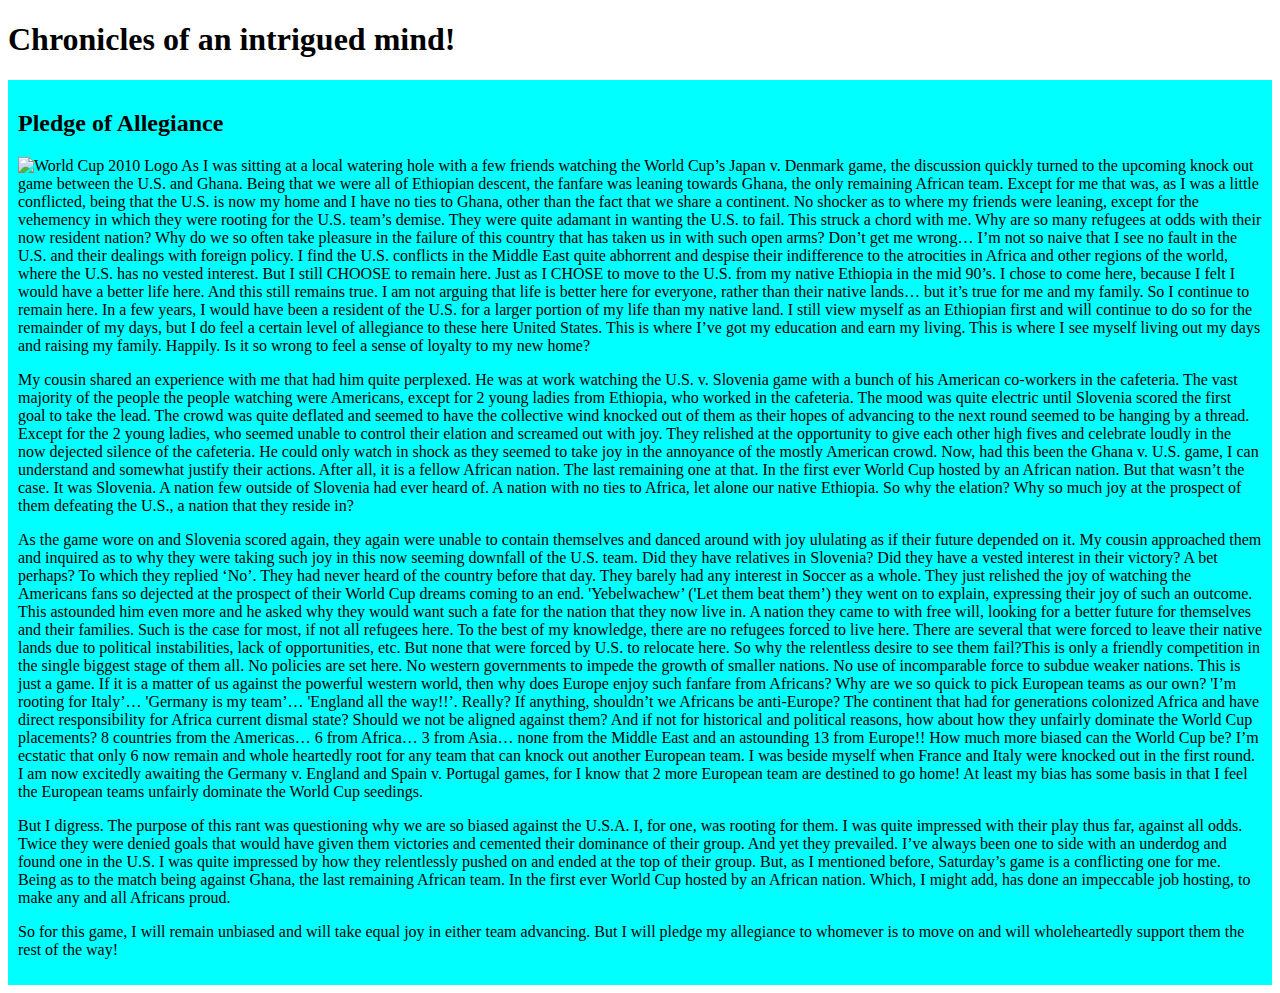
==== test.html @ 422e2459 "Test page added" ====
<!DOCTYPE html>
<html>
  <head>
    <meta charset="utf-8">
    <title>Robizzy's Chroniclizms</title>
    <style>
      div.scroll {
        padding: 10px;
        background-color: #00FFFF;
        width: auto;
        height: auto;
        overflow: scroll;
      }
    </style>
  </head>

  <body>
    <header>
      <h1>Chronicles of an intrigued mind!</h1>
    </header>

    <div class="scroll">
      <main>
        <h2>
          Pledge of Allegiance
        </h2>
      </main>
      <p>
      <img src="WorldCupLogo.jpg" alt="World Cup 2010 Logo" height="150"/>
        As I was sitting at a local watering hole with a few friends watching the World Cup’s Japan v. Denmark game, the discussion quickly turned to the upcoming knock out game between the U.S. and Ghana. Being that we were all of Ethiopian descent, the fanfare was leaning towards Ghana, the only remaining African team. Except for me that was, as I was a little conflicted, being that the U.S. is now my home and I have no ties to Ghana, other than the fact that we share a continent. No shocker as to where my friends were leaning, except for the vehemency in which they were rooting for the U.S. team’s demise. They were quite adamant in wanting the U.S. to fail. This struck a chord with me.
        Why are so many refugees at odds with their now resident nation? Why do we so often take pleasure in the failure of this country that has taken us in with such open arms? Don’t get me wrong… I’m not so naive that I see no fault in the U.S. and their dealings with foreign policy. I find the U.S. conflicts in the Middle East quite abhorrent and despise their indifference to the atrocities in Africa and other regions of the world, where the U.S. has no vested interest. But I still CHOOSE to remain here. Just as I CHOSE to move to the U.S. from my native Ethiopia in the mid 90’s. I chose to come here, because I felt I would have a better life here. And this still remains true. I am not arguing that life is better here for everyone, rather than their native lands… but it’s true for me and my family. So I continue to remain here. In a few years, I would have been a resident of the U.S. for a larger portion of my life than my native land. I still view myself as an Ethiopian first and will continue to do so for the remainder of my days, but I do feel a certain level of allegiance to these here United States. This is where I’ve got my education and earn my living. This is where I see myself living out my days and raising my family. Happily. Is it so wrong to feel a sense of loyalty to my new home?
      </p>
      <p>
        My cousin shared an experience with me that had him quite perplexed. He was at work watching the U.S. v. Slovenia game with a bunch of his American co-workers in the cafeteria. The vast majority of the people the people watching were Americans, except for 2 young ladies from Ethiopia, who worked in the cafeteria. The mood was quite electric until Slovenia scored the first goal to take the lead. The crowd was quite deflated and seemed to have the collective wind knocked out of them as their hopes of advancing to the next round seemed to be hanging by a thread. Except for the 2 young ladies, who seemed unable to control their elation and screamed out with joy. They relished at the opportunity to give each other high fives and celebrate loudly in the now dejected silence of the cafeteria. He could only watch in shock as they seemed to take joy in the annoyance of the mostly American crowd. Now, had this been the Ghana v. U.S. game, I can understand and somewhat justify their actions. After all, it is a fellow African nation. The last remaining one at that. In the first ever World Cup hosted by an African nation. But that wasn’t the case. It was Slovenia. A nation few outside of Slovenia had ever heard of. A nation with no ties to Africa, let alone our native Ethiopia. So why the elation? Why so much joy at the prospect of them defeating the U.S., a nation that they reside in?
      </p>
      <p>
        As the game wore on and Slovenia scored again, they again were unable to contain themselves and danced around with joy ululating as if their future depended on it. My cousin approached them and inquired as to why they were taking such joy in this now seeming downfall of the U.S. team. Did they have relatives in Slovenia? Did they have a vested interest in their victory? A bet perhaps? To which they replied ‘No’. They had never heard of the country before that day. They barely had any interest in Soccer as a whole. They just relished the joy of watching the Americans fans so dejected at the prospect of their World Cup dreams coming to an end. 'Yebelwachew’ ('Let them beat them’) they went on to explain, expressing their joy of such an outcome. This astounded him even more and he asked why they would want such a fate for the nation that they now live in. A nation they came to with free will, looking for a better future for themselves and their families. Such is the case for most, if not all refugees here. To the best of my knowledge, there are no refugees forced to live here. There are several that were forced to leave their native lands due to political instabilities, lack of opportunities, etc. But none that were forced by U.S. to relocate here. So why the relentless desire to see them fail?This is only a friendly competition in the single biggest stage of them all. No policies are set here. No western governments to impede the growth of smaller nations. No use of incomparable force to subdue weaker nations. This is just a game. If it is a matter of us against the powerful western world, then why does Europe enjoy such fanfare from Africans? Why are we so quick to pick European teams as our own? 'I’m rooting for Italy’… 'Germany is my team’… 'England all the way!!’.
        Really? If anything, shouldn’t we Africans be anti-Europe? The continent that had for generations colonized Africa and have direct responsibility for Africa current dismal state? Should we not be aligned against them? And if not for historical and political reasons, how about how they unfairly dominate the World Cup placements? 8 countries from the Americas… 6 from Africa… 3 from Asia… none from the Middle East and an astounding 13 from Europe!! How much more biased can the World Cup be? I’m ecstatic that only 6 now remain and whole heartedly root for any team that can knock out another European team. I was beside myself when France and Italy were knocked out in the first round. I am now excitedly awaiting the Germany v. England and Spain v. Portugal games, for I know that 2 more European team are destined to go home! At least my bias has some basis in that I feel the European teams unfairly dominate the World Cup seedings.
      </p>
      <p>
        But I digress. The purpose of this rant was questioning why we are so biased against the U.S.A. I, for one, was rooting for them. I was quite impressed with their play thus far, against all odds. Twice they were denied goals that would have given them victories and cemented their dominance of their group. And yet they prevailed. I’ve always been one to side with an underdog and found one in the U.S. I was quite impressed by how they relentlessly pushed on and ended at the top of their group. But, as I mentioned before, Saturday’s game is a conflicting one for me. Being as to the match being against Ghana, the last remaining African team. In the first ever World Cup hosted by an African nation. Which, I might add, has done an impeccable job hosting, to make any and all Africans proud.
      </p>
      <p>
        So for this game, I will remain unbiased and will take equal joy in either team advancing. But I will pledge my allegiance to whomever is to move on and will wholeheartedly support them the rest of the way!
      </p>
    </div>

  </body>
</html>
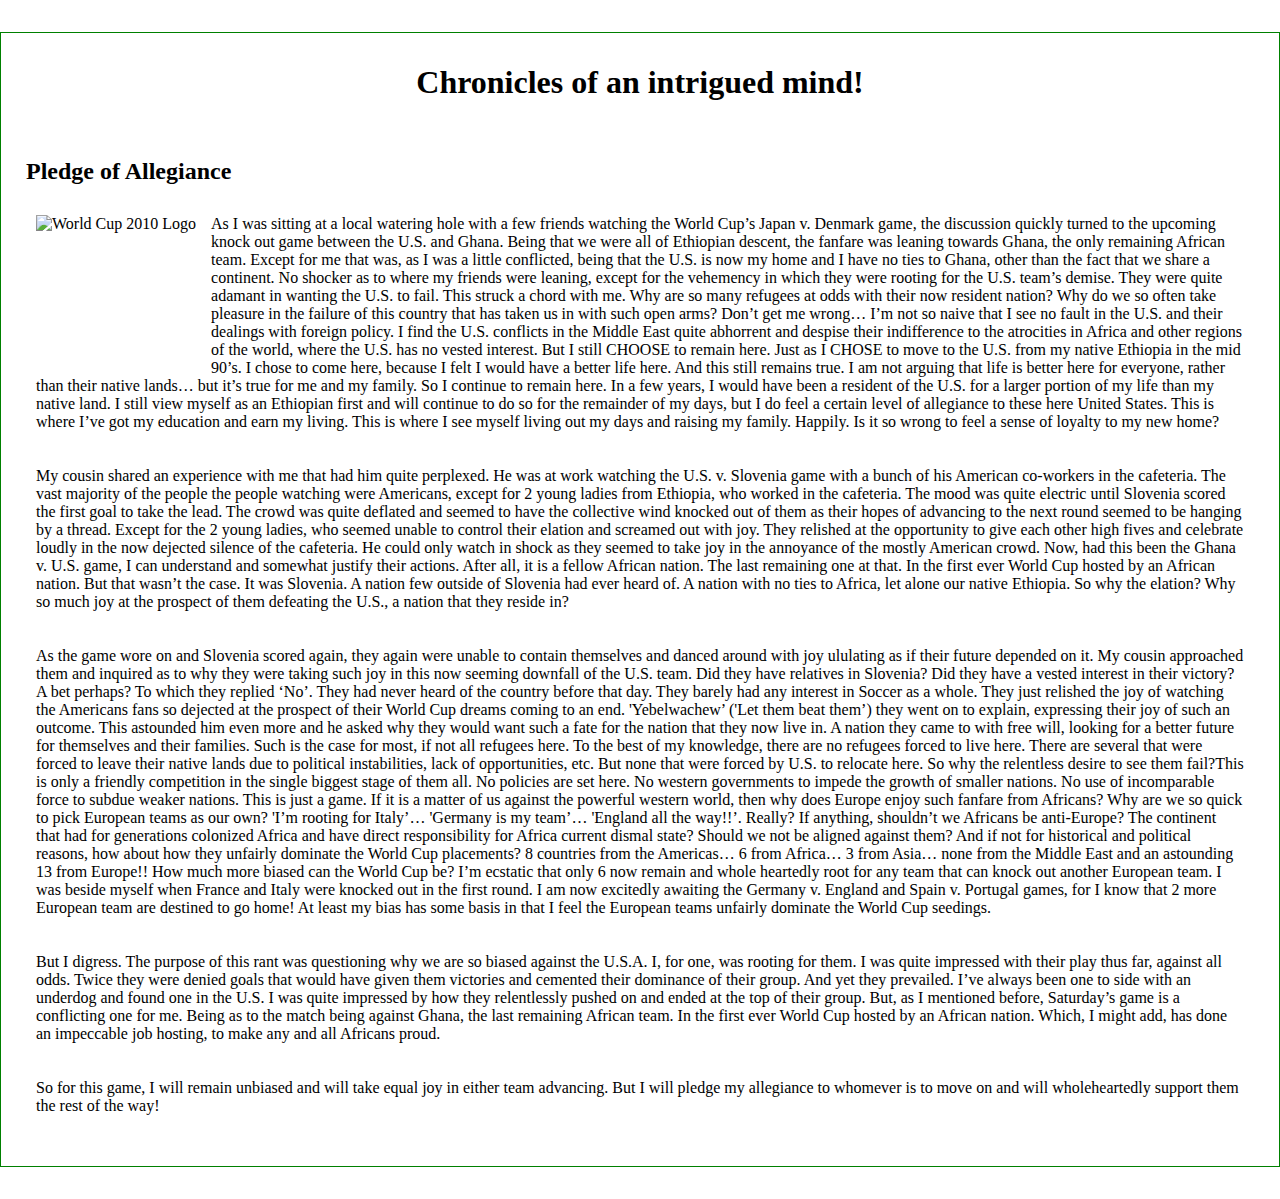
==== commit 4b056ea7: "Test edit2" ====
--- a/test.html
+++ b/test.html
@@ -2,16 +2,8 @@
 <html>
   <head>
     <meta charset="utf-8">
+    <link rel="stylesheet" href="styles.css">
     <title>Robizzy's Chroniclizms</title>
-    <style>
-      div.scroll {
-        padding: 10px;
-        background-color: #00FFFF;
-        width: auto;
-        height: auto;
-        overflow: scroll;
-      }
-    </style>
   </head>
 
   <body>
@@ -20,11 +12,11 @@
     </header>
 
     <div class="scroll">
-      <main>
-        <h2>
+
+      <h2>
           Pledge of Allegiance
-        </h2>
-      </main>
+      </h2>
+
       <p>
       <img src="WorldCupLogo.jpg" alt="World Cup 2010 Logo" height="150"/>
         As I was sitting at a local watering hole with a few friends watching the World Cup’s Japan v. Denmark game, the discussion quickly turned to the upcoming knock out game between the U.S. and Ghana. Being that we were all of Ethiopian descent, the fanfare was leaning towards Ghana, the only remaining African team. Except for me that was, as I was a little conflicted, being that the U.S. is now my home and I have no ties to Ghana, other than the fact that we share a continent. No shocker as to where my friends were leaning, except for the vehemency in which they were rooting for the U.S. team’s demise. They were quite adamant in wanting the U.S. to fail. This struck a chord with me.
--- a/styles.css
+++ b/styles.css
@@ -0,0 +1,78 @@
+/*General suggestions:
+- Add responsive resizing
+- Add a nav bar
+*/
+
+body {
+border: 1px solid green;
+padding: 10px;
+width:auto;
+height:auto;
+font-family: fantasy;
+margin: 2em auto;
+/*Text size is a little small. I'd recommend making it bigger*/
+}
+h1 {
+text-align: center;
+
+}
+h2 {
+  text-align: left;
+}
+p {
+  /*Add some padding around text*/
+padding: 10px;
+}
+img {
+float: left;
+padding-right: 15px; /*Increase padding around image*/
+
+}
+a {
+
+}
+a.active {
+
+}
+nav {
+  text-align: center;
+}
+main {
+border-color: green;
+border-width: thin;
+border-style: inset;
+padding: 0.15em;
+background-color: grey; /*Contrast between text and background color is hard on eyes*/
+background-size: contain;
+
+}
+header {
+text-align: center;
+}
+footer {
+text-align: center;
+padding-top: 10px;
+}
+
+.item {
+  background-color: white;
+  margin-top: 50px;
+  padding: 10px;
+  outline: 1px solid black;
+  font-size: 18px;
+}
+
+.image {
+  border: 1px solid black;
+  padding: 2px;
+  float: left;
+  margin: 10px 20px 10px 10px;
+}
+
+.scroll {
+    padding: 15px;
+    background-color: inherit;
+    width: auto;
+    height: auto;
+    overflow: scroll;
+  }
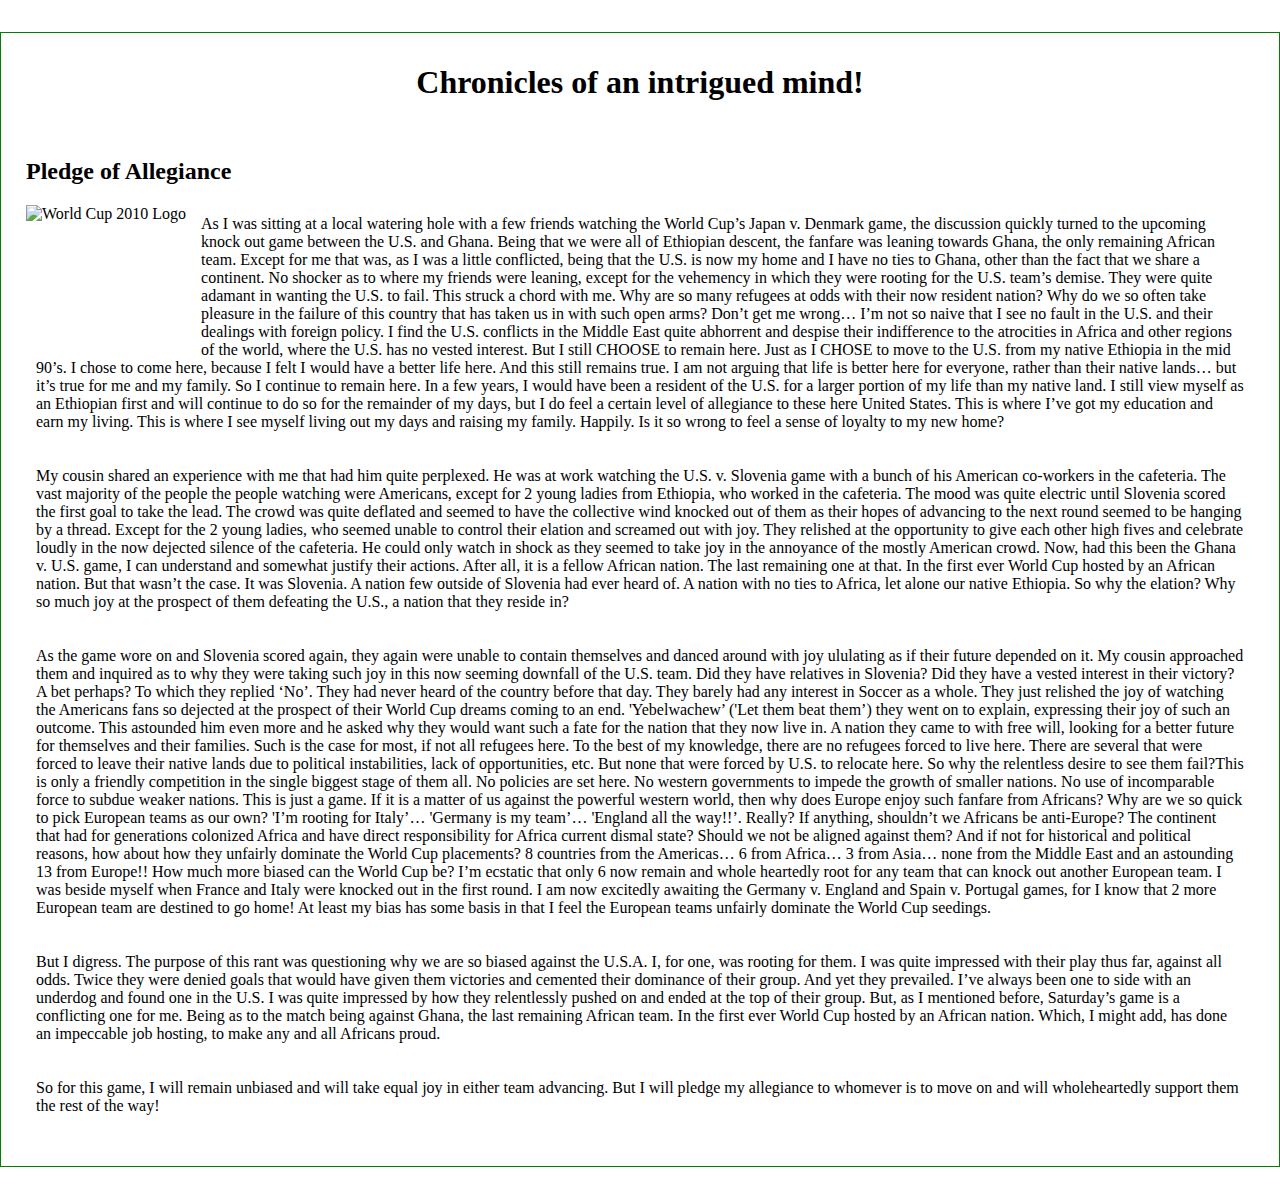
==== commit 3feae504: "nho: adds feedback for rt portfolio-page" ====
--- a/test.html
+++ b/test.html
@@ -1,41 +1,65 @@
+<!-- NHO: Nice clean, semantic markup and HTML validates! I ran your code through Atom's beautify package for formatting/indendation adjustments...  -->
 <!DOCTYPE html>
 <html>
-  <head>
-    <meta charset="utf-8">
-    <link rel="stylesheet" href="styles.css">
-    <title>Robizzy's Chroniclizms</title>
-  </head>
 
-  <body>
-    <header>
-      <h1>Chronicles of an intrigued mind!</h1>
-    </header>
+<head>
+  <meta charset="utf-8">
+  <link rel="stylesheet" href="styles.css">
+  <title>Robizzy's Chroniclizms</title>
+</head>
 
-    <div class="scroll">
+<body>
+  <header>
+    <h1>Chronicles of an intrigued mind!</h1>
+  </header>
 
-      <h2>
-          Pledge of Allegiance
-      </h2>
+  <div class="scroll">
+    <h2>Pledge of Allegiance</h2>
 
-      <p>
-      <img src="WorldCupLogo.jpg" alt="World Cup 2010 Logo" height="150"/>
-        As I was sitting at a local watering hole with a few friends watching the World Cup’s Japan v. Denmark game, the discussion quickly turned to the upcoming knock out game between the U.S. and Ghana. Being that we were all of Ethiopian descent, the fanfare was leaning towards Ghana, the only remaining African team. Except for me that was, as I was a little conflicted, being that the U.S. is now my home and I have no ties to Ghana, other than the fact that we share a continent. No shocker as to where my friends were leaning, except for the vehemency in which they were rooting for the U.S. team’s demise. They were quite adamant in wanting the U.S. to fail. This struck a chord with me.
-        Why are so many refugees at odds with their now resident nation? Why do we so often take pleasure in the failure of this country that has taken us in with such open arms? Don’t get me wrong… I’m not so naive that I see no fault in the U.S. and their dealings with foreign policy. I find the U.S. conflicts in the Middle East quite abhorrent and despise their indifference to the atrocities in Africa and other regions of the world, where the U.S. has no vested interest. But I still CHOOSE to remain here. Just as I CHOSE to move to the U.S. from my native Ethiopia in the mid 90’s. I chose to come here, because I felt I would have a better life here. And this still remains true. I am not arguing that life is better here for everyone, rather than their native lands… but it’s true for me and my family. So I continue to remain here. In a few years, I would have been a resident of the U.S. for a larger portion of my life than my native land. I still view myself as an Ethiopian first and will continue to do so for the remainder of my days, but I do feel a certain level of allegiance to these here United States. This is where I’ve got my education and earn my living. This is where I see myself living out my days and raising my family. Happily. Is it so wrong to feel a sense of loyalty to my new home?
-      </p>
-      <p>
-        My cousin shared an experience with me that had him quite perplexed. He was at work watching the U.S. v. Slovenia game with a bunch of his American co-workers in the cafeteria. The vast majority of the people the people watching were Americans, except for 2 young ladies from Ethiopia, who worked in the cafeteria. The mood was quite electric until Slovenia scored the first goal to take the lead. The crowd was quite deflated and seemed to have the collective wind knocked out of them as their hopes of advancing to the next round seemed to be hanging by a thread. Except for the 2 young ladies, who seemed unable to control their elation and screamed out with joy. They relished at the opportunity to give each other high fives and celebrate loudly in the now dejected silence of the cafeteria. He could only watch in shock as they seemed to take joy in the annoyance of the mostly American crowd. Now, had this been the Ghana v. U.S. game, I can understand and somewhat justify their actions. After all, it is a fellow African nation. The last remaining one at that. In the first ever World Cup hosted by an African nation. But that wasn’t the case. It was Slovenia. A nation few outside of Slovenia had ever heard of. A nation with no ties to Africa, let alone our native Ethiopia. So why the elation? Why so much joy at the prospect of them defeating the U.S., a nation that they reside in?
-      </p>
-      <p>
-        As the game wore on and Slovenia scored again, they again were unable to contain themselves and danced around with joy ululating as if their future depended on it. My cousin approached them and inquired as to why they were taking such joy in this now seeming downfall of the U.S. team. Did they have relatives in Slovenia? Did they have a vested interest in their victory? A bet perhaps? To which they replied ‘No’. They had never heard of the country before that day. They barely had any interest in Soccer as a whole. They just relished the joy of watching the Americans fans so dejected at the prospect of their World Cup dreams coming to an end. 'Yebelwachew’ ('Let them beat them’) they went on to explain, expressing their joy of such an outcome. This astounded him even more and he asked why they would want such a fate for the nation that they now live in. A nation they came to with free will, looking for a better future for themselves and their families. Such is the case for most, if not all refugees here. To the best of my knowledge, there are no refugees forced to live here. There are several that were forced to leave their native lands due to political instabilities, lack of opportunities, etc. But none that were forced by U.S. to relocate here. So why the relentless desire to see them fail?This is only a friendly competition in the single biggest stage of them all. No policies are set here. No western governments to impede the growth of smaller nations. No use of incomparable force to subdue weaker nations. This is just a game. If it is a matter of us against the powerful western world, then why does Europe enjoy such fanfare from Africans? Why are we so quick to pick European teams as our own? 'I’m rooting for Italy’… 'Germany is my team’… 'England all the way!!’.
-        Really? If anything, shouldn’t we Africans be anti-Europe? The continent that had for generations colonized Africa and have direct responsibility for Africa current dismal state? Should we not be aligned against them? And if not for historical and political reasons, how about how they unfairly dominate the World Cup placements? 8 countries from the Americas… 6 from Africa… 3 from Asia… none from the Middle East and an astounding 13 from Europe!! How much more biased can the World Cup be? I’m ecstatic that only 6 now remain and whole heartedly root for any team that can knock out another European team. I was beside myself when France and Italy were knocked out in the first round. I am now excitedly awaiting the Germany v. England and Spain v. Portugal games, for I know that 2 more European team are destined to go home! At least my bias has some basis in that I feel the European teams unfairly dominate the World Cup seedings.
-      </p>
-      <p>
-        But I digress. The purpose of this rant was questioning why we are so biased against the U.S.A. I, for one, was rooting for them. I was quite impressed with their play thus far, against all odds. Twice they were denied goals that would have given them victories and cemented their dominance of their group. And yet they prevailed. I’ve always been one to side with an underdog and found one in the U.S. I was quite impressed by how they relentlessly pushed on and ended at the top of their group. But, as I mentioned before, Saturday’s game is a conflicting one for me. Being as to the match being against Ghana, the last remaining African team. In the first ever World Cup hosted by an African nation. Which, I might add, has done an impeccable job hosting, to make any and all Africans proud.
-      </p>
-      <p>
-        So for this game, I will remain unbiased and will take equal joy in either team advancing. But I will pledge my allegiance to whomever is to move on and will wholeheartedly support them the rest of the way!
-      </p>
-    </div>
-
-  </body>
+    <!-- NHO: would recommend moving this image outside of the paragraph -->
+    <img src="WorldCupLogo.jpg" alt="World Cup 2010 Logo" height="150" />
+    <p>
+      As I was sitting at a local watering hole with a few friends watching the World Cup’s Japan v. Denmark game, the discussion quickly turned to the upcoming knock out game between
+      the U.S. and Ghana. Being that we were all of Ethiopian descent, the fanfare was leaning towards Ghana, the only remaining African team. Except for me that was, as I was a little conflicted, being that the U.S. is now my home and I have no ties
+      to Ghana, other than the fact that we share a continent. No shocker as to where my friends were leaning, except for the vehemency in which they were rooting for the U.S. team’s demise. They were quite adamant in wanting the U.S. to fail. This struck
+      a chord with me. Why are so many refugees at odds with their now resident nation? Why do we so often take pleasure in the failure of this country that has taken us in with such open arms? Don’t get me wrong… I’m not so naive that I see no fault
+      in the U.S. and their dealings with foreign policy. I find the U.S. conflicts in the Middle East quite abhorrent and despise their indifference to the atrocities in Africa and other regions of the world, where the U.S. has no vested interest. But
+      I still CHOOSE to remain here. Just as I CHOSE to move to the U.S. from my native Ethiopia in the mid 90’s. I chose to come here, because I felt I would have a better life here. And this still remains true. I am not arguing that life is better here
+      for everyone, rather than their native lands… but it’s true for me and my family. So I continue to remain here. In a few years, I would have been a resident of the U.S. for a larger portion of my life than my native land. I still view myself as
+      an Ethiopian first and will continue to do so for the remainder of my days, but I do feel a certain level of allegiance to these here United States. This is where I’ve got my education and earn my living. This is where I see myself living out my
+      days and raising my family. Happily. Is it so wrong to feel a sense of loyalty to my new home?
+    </p>
+    <p>
+      My cousin shared an experience with me that had him quite perplexed. He was at work watching the U.S. v. Slovenia game with a bunch of his American co-workers in the cafeteria. The vast majority of the people the people watching were Americans, except
+      for 2 young ladies from Ethiopia, who worked in the cafeteria. The mood was quite electric until Slovenia scored the first goal to take the lead. The crowd was quite deflated and seemed to have the collective wind knocked out of them as their hopes
+      of advancing to the next round seemed to be hanging by a thread. Except for the 2 young ladies, who seemed unable to control their elation and screamed out with joy. They relished at the opportunity to give each other high fives and celebrate loudly
+      in the now dejected silence of the cafeteria. He could only watch in shock as they seemed to take joy in the annoyance of the mostly American crowd. Now, had this been the Ghana v. U.S. game, I can understand and somewhat justify their actions.
+      After all, it is a fellow African nation. The last remaining one at that. In the first ever World Cup hosted by an African nation. But that wasn’t the case. It was Slovenia. A nation few outside of Slovenia had ever heard of. A nation with no ties
+      to Africa, let alone our native Ethiopia. So why the elation? Why so much joy at the prospect of them defeating the U.S., a nation that they reside in?
+    </p>
+    <p>
+      As the game wore on and Slovenia scored again, they again were unable to contain themselves and danced around with joy ululating as if their future depended on it. My cousin approached them and inquired as to why they were taking such joy in this now
+      seeming downfall of the U.S. team. Did they have relatives in Slovenia? Did they have a vested interest in their victory? A bet perhaps? To which they replied ‘No’. They had never heard of the country before that day. They barely had any interest
+      in Soccer as a whole. They just relished the joy of watching the Americans fans so dejected at the prospect of their World Cup dreams coming to an end. 'Yebelwachew’ ('Let them beat them’) they went on to explain, expressing their joy of such an
+      outcome. This astounded him even more and he asked why they would want such a fate for the nation that they now live in. A nation they came to with free will, looking for a better future for themselves and their families. Such is the case for most,
+      if not all refugees here. To the best of my knowledge, there are no refugees forced to live here. There are several that were forced to leave their native lands due to political instabilities, lack of opportunities, etc. But none that were forced
+      by U.S. to relocate here. So why the relentless desire to see them fail?This is only a friendly competition in the single biggest stage of them all. No policies are set here. No western governments to impede the growth of smaller nations. No use
+      of incomparable force to subdue weaker nations. This is just a game. If it is a matter of us against the powerful western world, then why does Europe enjoy such fanfare from Africans? Why are we so quick to pick European teams as our own? 'I’m rooting
+      for Italy’… 'Germany is my team’… 'England all the way!!’. Really? If anything, shouldn’t we Africans be anti-Europe? The continent that had for generations colonized Africa and have direct responsibility for Africa current dismal state? Should
+      we not be aligned against them? And if not for historical and political reasons, how about how they unfairly dominate the World Cup placements? 8 countries from the Americas… 6 from Africa… 3 from Asia… none from the Middle East and an astounding
+      13 from Europe!! How much more biased can the World Cup be? I’m ecstatic that only 6 now remain and whole heartedly root for any team that can knock out another European team. I was beside myself when France and Italy were knocked out in the first
+      round. I am now excitedly awaiting the Germany v. England and Spain v. Portugal games, for I know that 2 more European team are destined to go home! At least my bias has some basis in that I feel the European teams unfairly dominate the World Cup
+      seedings.
+    </p>
+    <p>
+      But I digress. The purpose of this rant was questioning why we are so biased against the U.S.A. I, for one, was rooting for them. I was quite impressed with their play thus far, against all odds. Twice they were denied goals that would have given them
+      victories and cemented their dominance of their group. And yet they prevailed. I’ve always been one to side with an underdog and found one in the U.S. I was quite impressed by how they relentlessly pushed on and ended at the top of their group.
+      But, as I mentioned before, Saturday’s game is a conflicting one for me. Being as to the match being against Ghana, the last remaining African team. In the first ever World Cup hosted by an African nation. Which, I might add, has done an impeccable
+      job hosting, to make any and all Africans proud.
+    </p>
+    <p>
+      So for this game, I will remain unbiased and will take equal joy in either team advancing. But I will pledge my allegiance to whomever is to move on and will wholeheartedly support them the rest of the way!
+    </p>
+  </div>
+</body>
 </html>
--- a/styles.css
+++ b/styles.css
@@ -1,59 +1,59 @@
+/* NHO: love Melissa's comments, and just to add to them:
+ I would recommend setting a maximum width and height for the body since there appears to be some gap in the content.
+ CSS Validates! Also formatted your code with Atom's beautify package
+*/
+
 /*General suggestions:
 - Add responsive resizing
 - Add a nav bar
 */
 
 body {
-border: 1px solid green;
-padding: 10px;
-width:auto;
-height:auto;
-font-family: fantasy;
-margin: 2em auto;
-/*Text size is a little small. I'd recommend making it bigger*/
+  border: 1px solid green;
+  padding: 10px;
+  width: auto;
+  height: auto;
+  font-family: fantasy;
+  margin: 2em auto;
+  /*Text size is a little small. I'd recommend making it bigger*/
 }
 h1 {
-text-align: center;
-
+  text-align: center;
 }
 h2 {
   text-align: left;
 }
 p {
   /*Add some padding around text*/
-padding: 10px;
+  padding: 10px;
+  /* NHO: I would also recommend setting a line-height on paragraphs, I like 1.5 personally */
 }
 img {
-float: left;
-padding-right: 15px; /*Increase padding around image*/
-
+  float: left;
+  padding-right: 15px;
+  /*Increase padding around image*/
 }
-a {
-
-}
-a.active {
-
-}
+a {}
+a.active {}
 nav {
   text-align: center;
 }
 main {
-border-color: green;
-border-width: thin;
-border-style: inset;
-padding: 0.15em;
-background-color: grey; /*Contrast between text and background color is hard on eyes*/
-background-size: contain;
-
+  border-color: green;
+  border-width: thin;
+  border-style: inset;
+  padding: 0.15em;
+  background-color: grey;
+  /*Contrast between text and background color is hard on eyes*/
+  background-size: contain;
 }
 header {
-text-align: center;
+  text-align: center;
 }
 footer {
-text-align: center;
-padding-top: 10px;
+  text-align: center;
+  padding-top: 10px;
 }
-
 .item {
   background-color: white;
   margin-top: 50px;
@@ -61,18 +61,16 @@
   outline: 1px solid black;
   font-size: 18px;
 }
-
 .image {
   border: 1px solid black;
   padding: 2px;
   float: left;
   margin: 10px 20px 10px 10px;
 }
-
 .scroll {
-    padding: 15px;
-    background-color: inherit;
-    width: auto;
-    height: auto;
-    overflow: scroll;
-  }
+  padding: 15px;
+  background-color: inherit;
+  width: auto;
+  height: auto;
+  overflow: scroll;
+}
